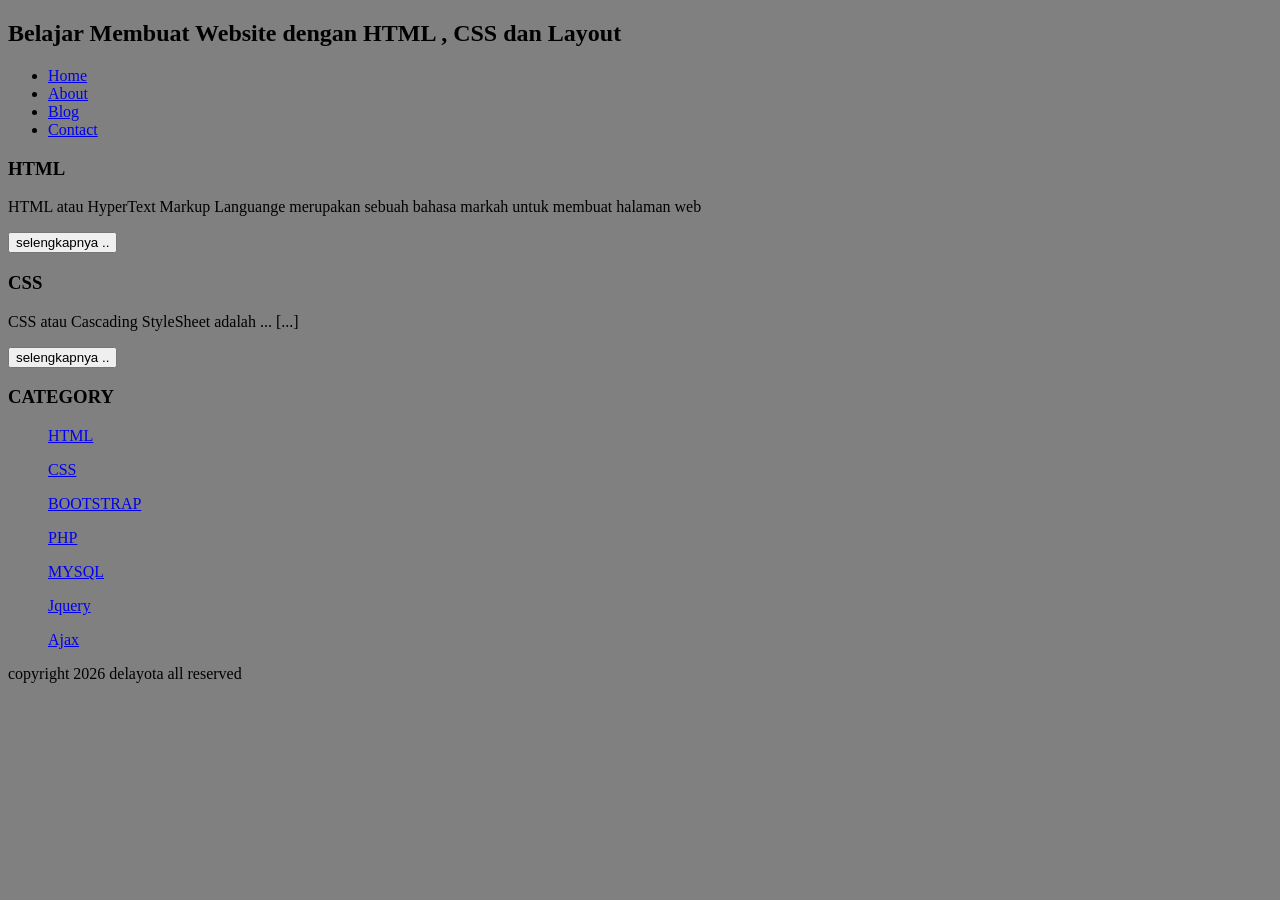
==== index.html @ 62d73e68 "Add files via upload" ====
<!Doctype HTML>
<html>
  <head>
    <title> bening's Page </title>
  <head>
     <title>Delayota</title>
     <link rel="stylesheet" href="style.css">
  </head>
           <h2>Belajar Membuat Website dengan HTML , CSS dan Layout</h2>
                 <ul>
                         <li><a href="#">Home</a></li>
                         <li><a href="#">About</a></li>
                         <li><a href="#">Blog</a></li>
                         <li><a href="#">Contact</a></li>
                 </ul>
                         <h3>HTML</h3>
                         <p>HTML atau HyperText Markup Languange merupakan sebuah bahasa markah untuk membuat halaman web </p>
                         <button >selengkapnya ..</button>

                         <h3>CSS</h3>
                         <p>CSS atau Cascading StyleSheet adalah ... [...]</p>
                         <button >selengkapnya ..</button>
                 </ul>
    
                 <h3>CATEGORY</h3>
                 <ul> 
                         <p><a href="#" >HTML</a></p>
                         <p><a href="#" >CSS</a></p>
                         <p><a href="#" >BOOTSTRAP</a></p>
                         <p><a href="#" >PHP</a></p>
                         <p><a href="#" >MYSQL</a></p>
                         <p><a href="#" >Jquery</a></p>
                         <p><a href="#" >Ajax</a></p>
                 </ul>
                         <p>copyright 2026 delayota all reserved</p>
---- style.css ----
body
{
 background-color:grey;
}
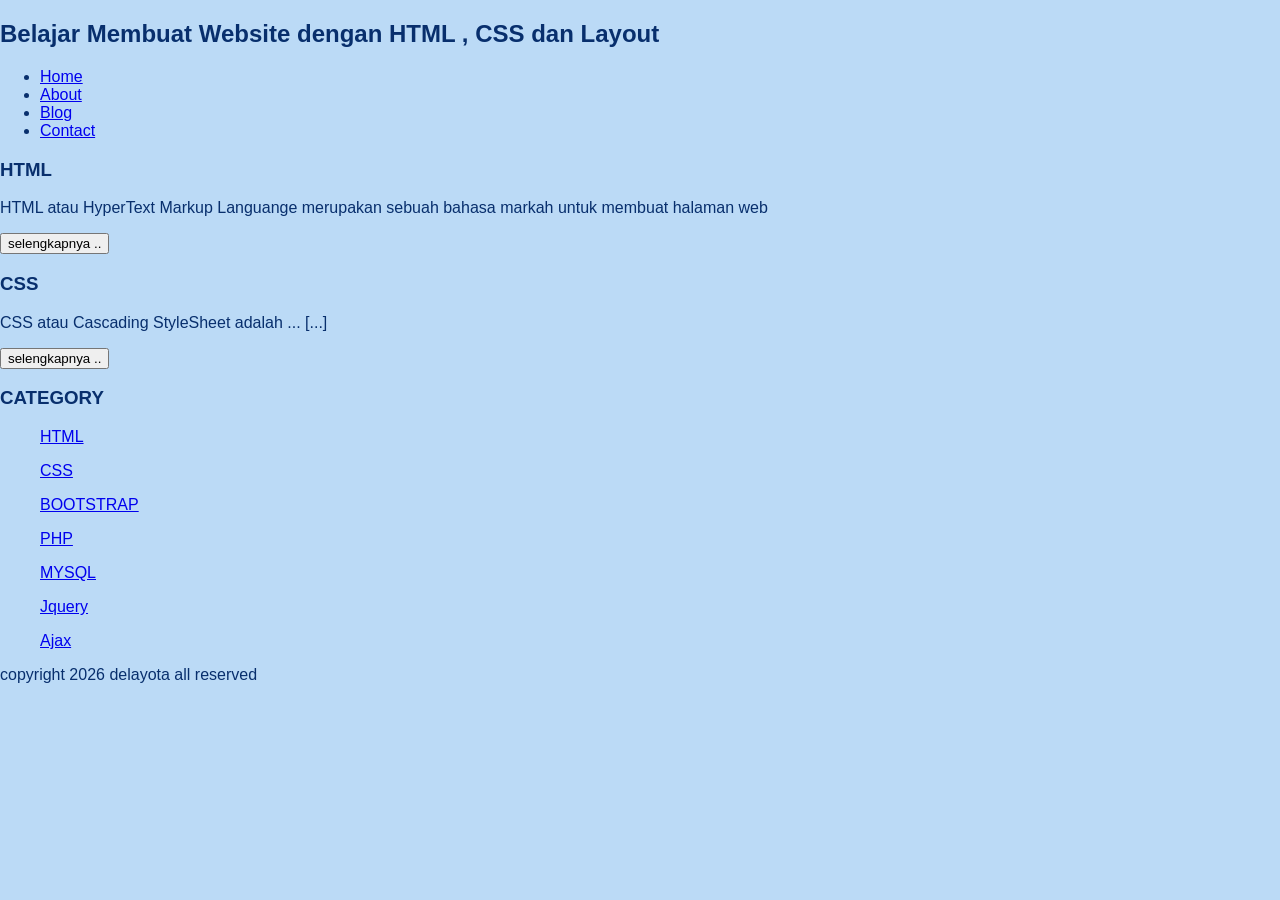
==== commit afdcd939: "Update index.html" ====
--- a/index.html
+++ b/index.html
@@ -1,12 +1,17 @@
 <!Doctype HTML>
 <html>
   <head>
-    <title> bening's Page </title>
+    <title> Nindya's Page </title>
   <head>
      <title>Delayota</title>
      <link rel="stylesheet" href="style.css">
   </head>
+  <body>
+
+          <div clas="header">
            <h2>Belajar Membuat Website dengan HTML , CSS dan Layout</h2>
+          </div>
+    
                  <ul>
                          <li><a href="#">Home</a></li>
                          <li><a href="#">About</a></li>
@@ -32,4 +37,6 @@
                          <p><a href="#" >Jquery</a></p>
                          <p><a href="#" >Ajax</a></p>
                  </ul>
-                         <p>copyright 2026 delayota all reserved</p>+
+                         <p>copyright 2026 delayota all reserved</p>
+
--- a/style.css
+++ b/style.css
@@ -1,4 +1,19 @@
-body
-{
- background-color:grey;
-}+body{
+    background:#BBDAF6;
+    color:#082F6D;
+    width:100%;
+    font-family:sans-serif;
+    margin:0 auto;
+}
+
+.header{
+    width:90%;
+    margin:auto;
+    height:120px;
+    line-height:120px;
+    background:#7AA6D7;
+    color:#082F6D;
+}
+
+
+
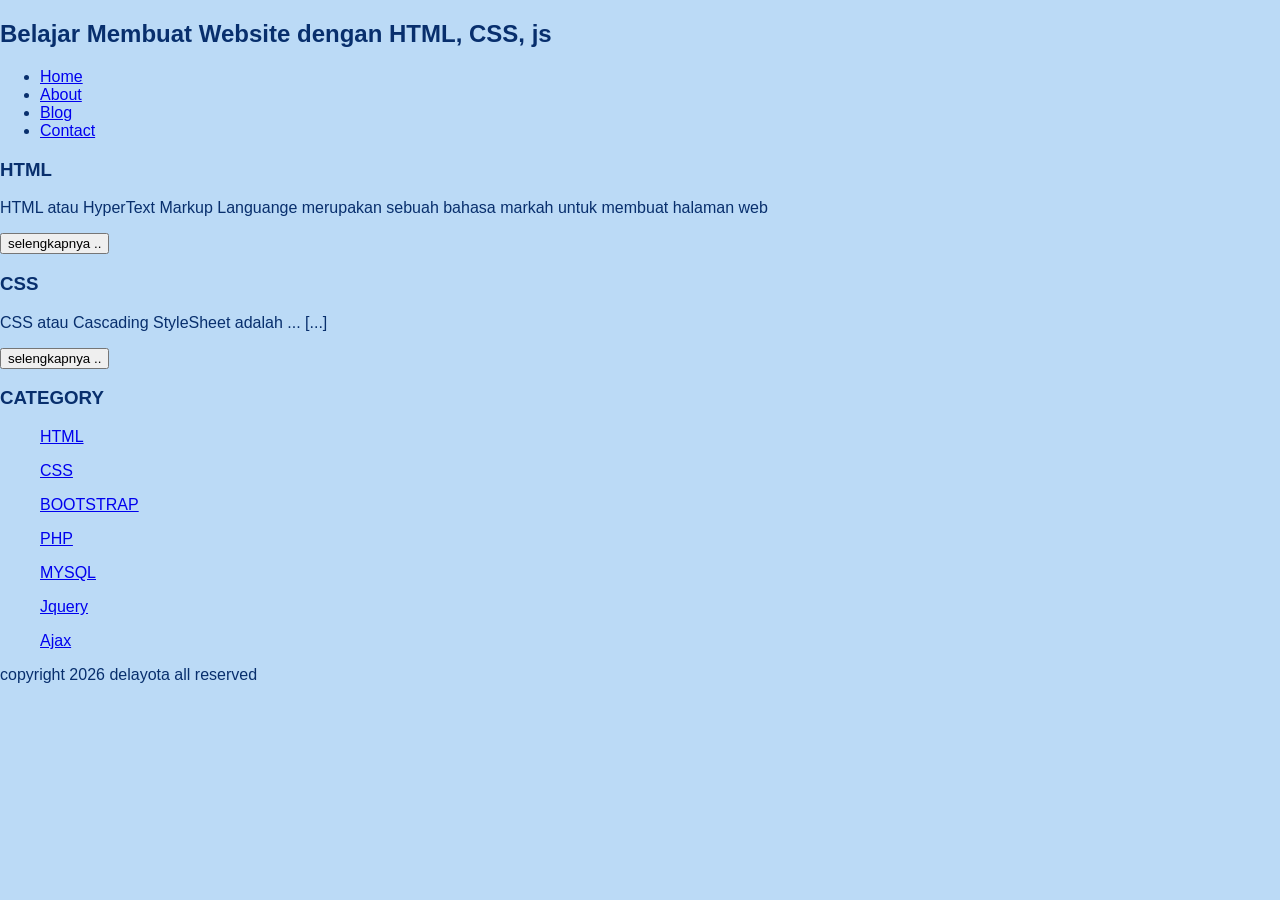
==== commit d991a2c3: "Update index.html" ====
--- a/index.html
+++ b/index.html
@@ -9,7 +9,7 @@
   <body>
 
           <div clas="header">
-           <h2>Belajar Membuat Website dengan HTML , CSS dan Layout</h2>
+           <h2>Belajar Membuat Website dengan HTML, CSS, js</h2>
           </div>
     
                  <ul>
@@ -40,3 +40,4 @@
 
                          <p>copyright 2026 delayota all reserved</p>
 
+
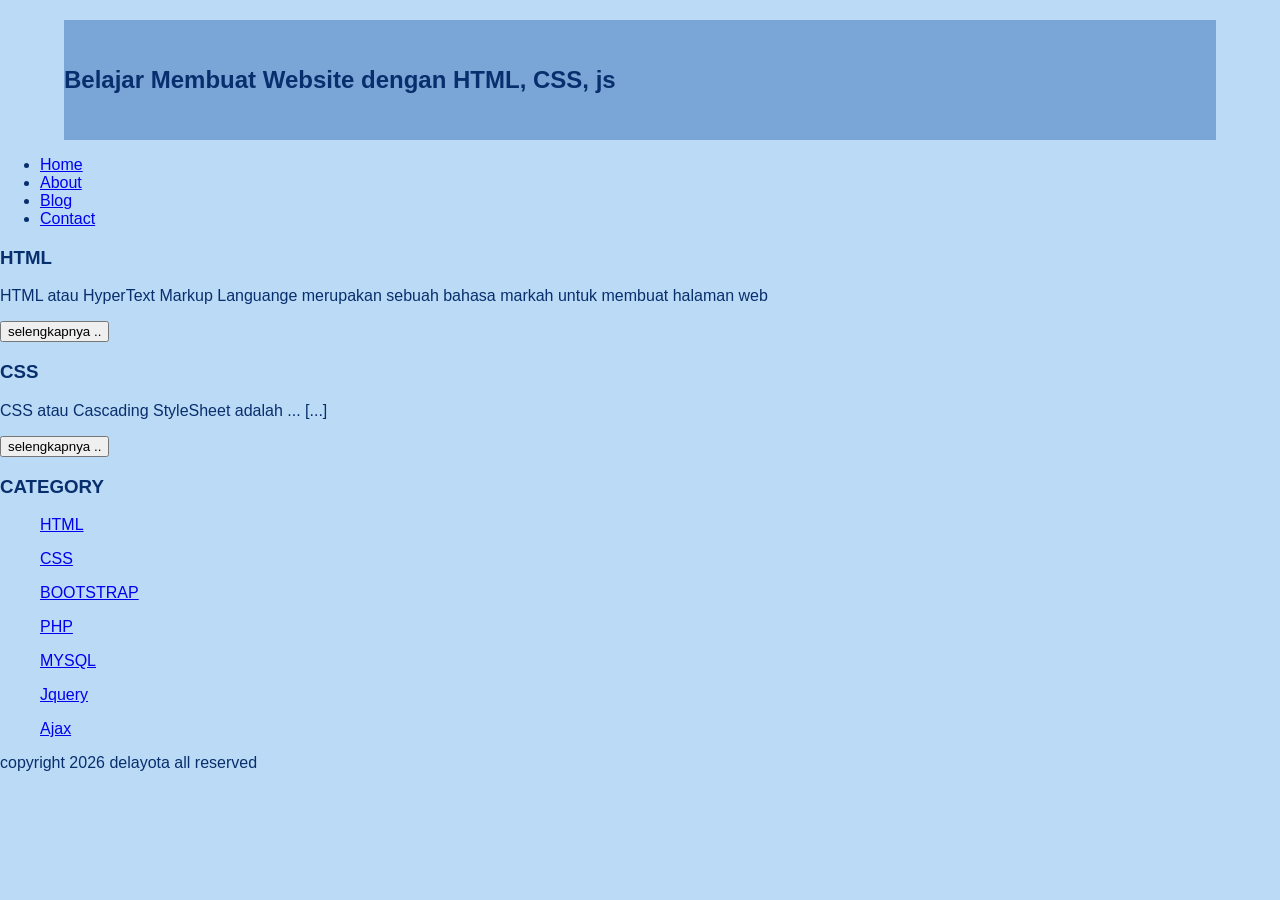
==== commit c3a96595: "Update index.html" ====
--- a/index.html
+++ b/index.html
@@ -8,7 +8,7 @@
   </head>
   <body>
 
-          <div clas="header">
+          <div class="header">
            <h2>Belajar Membuat Website dengan HTML, CSS, js</h2>
           </div>
     
@@ -39,5 +39,8 @@
                  </ul>
 
                          <p>copyright 2026 delayota all reserved</p>
+                 </body>
+                 </html>
 
 
+
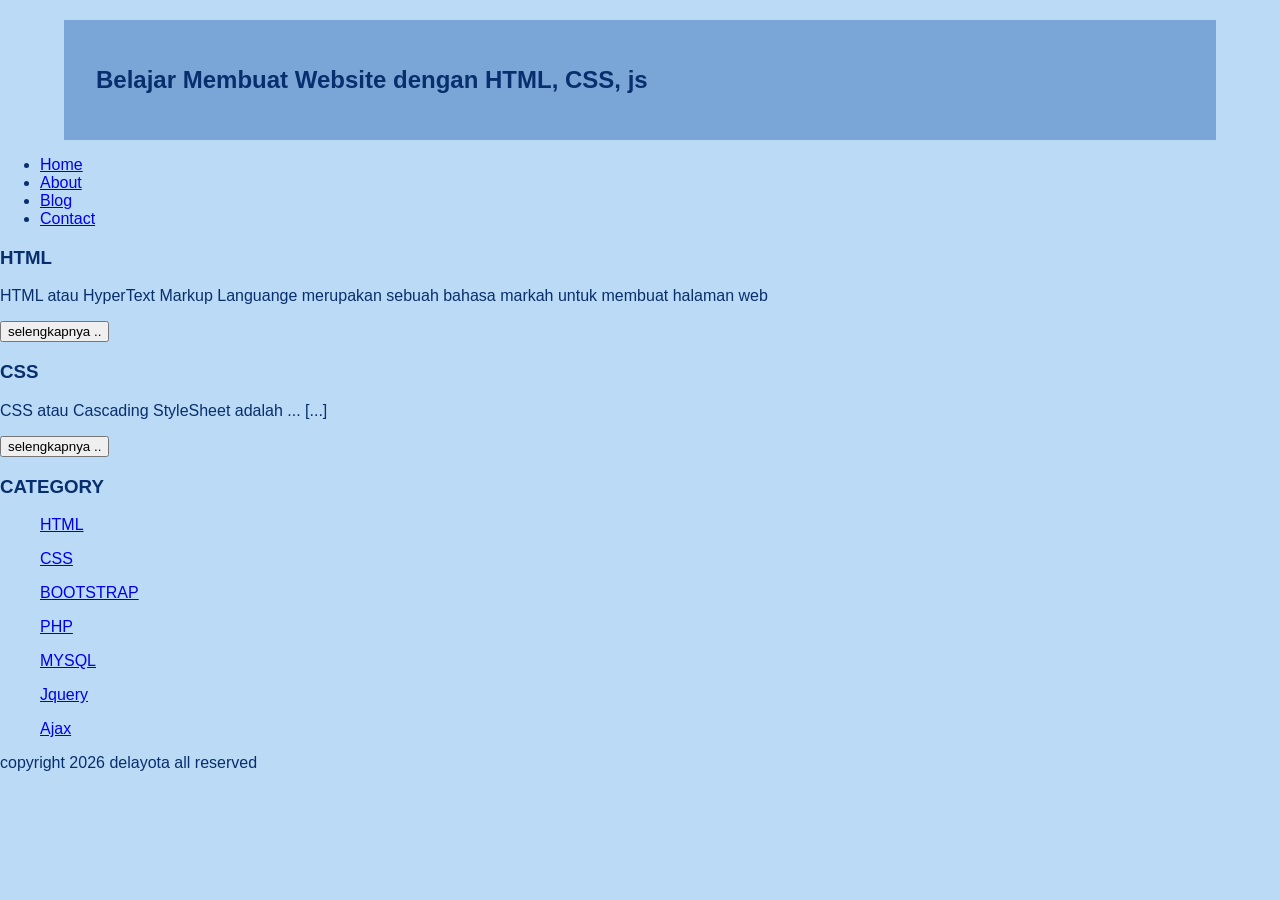
==== commit f2469251: "Update index.html" ====
--- a/index.html
+++ b/index.html
@@ -9,7 +9,9 @@
   <body>
 
           <div class="header">
-           <h2>Belajar Membuat Website dengan HTML, CSS, js</h2>
+              <div class="jarak">
+                <h2>Belajar Membuat Website dengan HTML, CSS, js</h2>
+              </div>
           </div>
     
                  <ul>
@@ -44,3 +46,4 @@
 
 
 
+
--- a/style.css
+++ b/style.css
@@ -15,5 +15,18 @@
     color:#082F6D;
 }
 
+.jarak{
+    padding:0 2pc;
+}
+
+.menu{
+    background-color:#BBDAF6;
+    height:50px;
+    line-height:50px;
+    position:relative;
+    width:90%;
+    margin:0 auto;
+    padding:0 auto;
+}
 
 
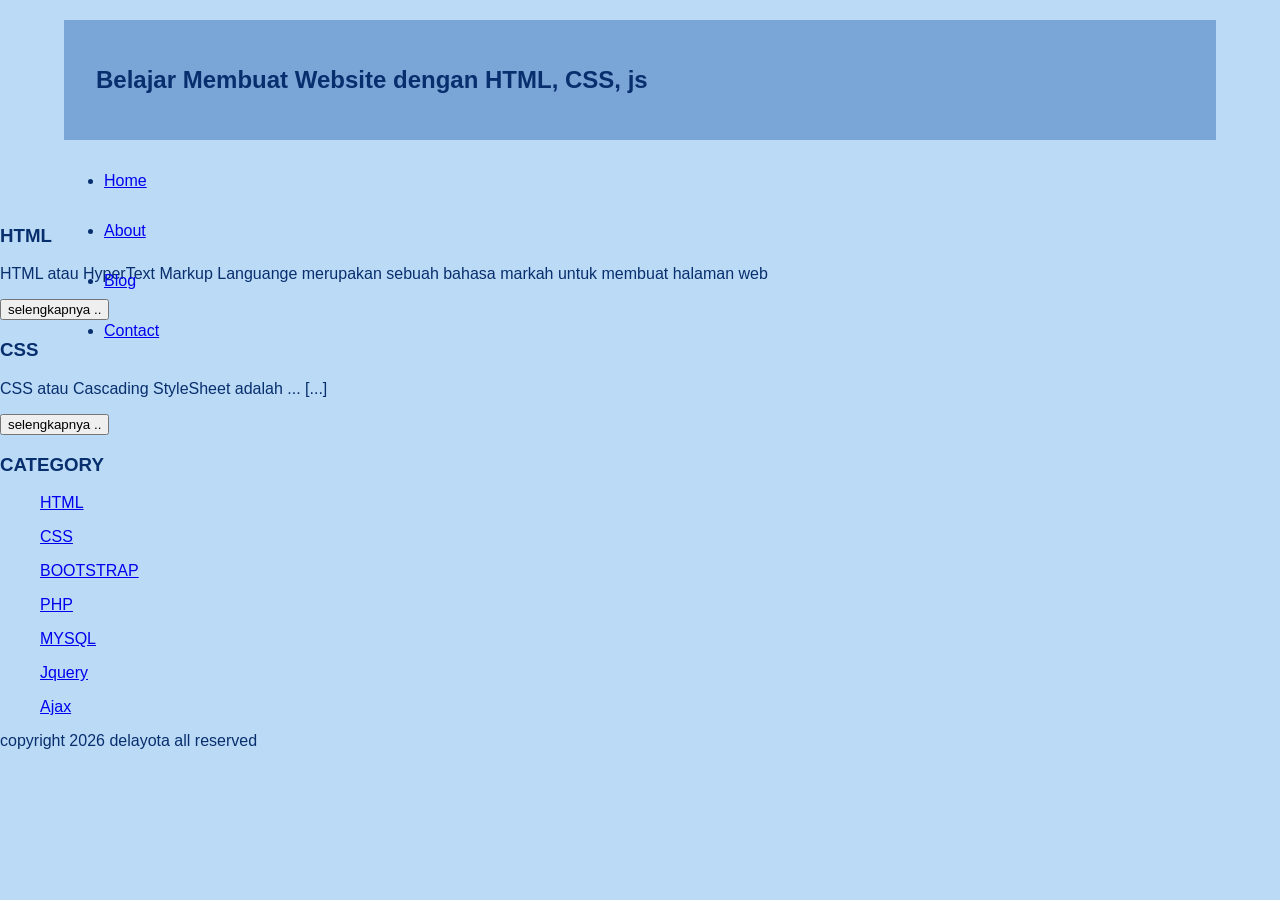
==== commit 586e20b0: "Update index.html" ====
--- a/index.html
+++ b/index.html
@@ -13,13 +13,14 @@
                 <h2>Belajar Membuat Website dengan HTML, CSS, js</h2>
               </div>
           </div>
-    
+         <div class="menu">
                  <ul>
                          <li><a href="#">Home</a></li>
                          <li><a href="#">About</a></li>
                          <li><a href="#">Blog</a></li>
                          <li><a href="#">Contact</a></li>
                  </ul>
+         </div>
                          <h3>HTML</h3>
                          <p>HTML atau HyperText Markup Languange merupakan sebuah bahasa markah untuk membuat halaman web </p>
                          <button >selengkapnya ..</button>
@@ -47,3 +48,4 @@
 
 
 
+
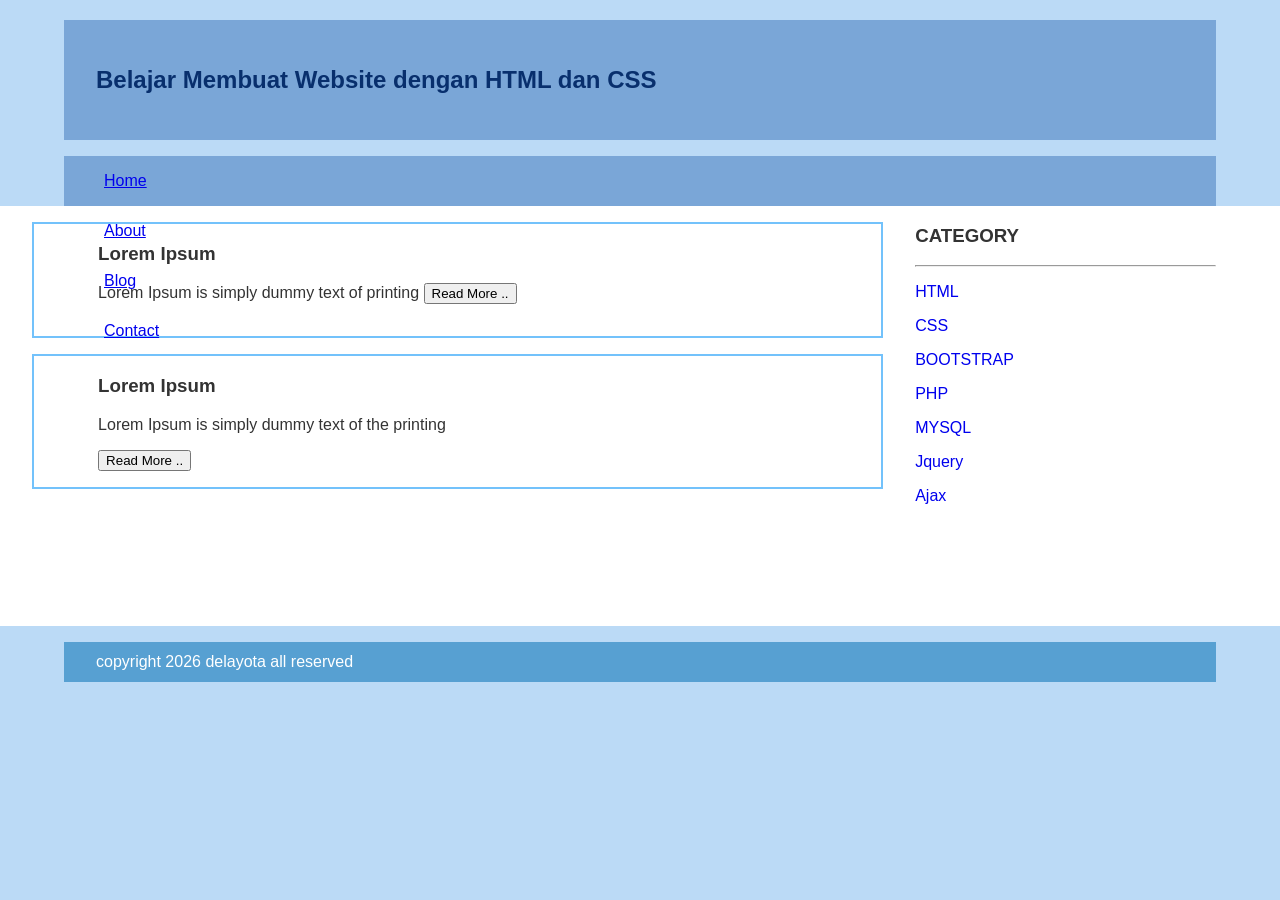
==== commit 68c1970b: "Update index.html" ====
--- a/index.html
+++ b/index.html
@@ -10,7 +10,7 @@
 
           <div class="header">
               <div class="jarak">
-                <h2>Belajar Membuat Website dengan HTML, CSS, js</h2>
+                <h2>Belajar Membuat Website dengan HTML dan CSS</h2>
               </div>
           </div>
          <div class="menu">
@@ -21,31 +21,53 @@
                          <li><a href="#">Contact</a></li>
                  </ul>
          </div>
-                         <h3>HTML</h3>
-                         <p>HTML atau HyperText Markup Languange merupakan sebuah bahasa markah untuk membuat halaman web </p>
-                         <button >selengkapnya ..</button>
-
-                         <h3>CSS</h3>
-                         <p>CSS atau Cascading StyleSheet adalah ... [...]</p>
-                         <button >selengkapnya ..</button>
-                 </ul>
-    
-                 <h3>CATEGORY</h3>
-                 <ul> 
-                         <p><a href="#" >HTML</a></p>
-                         <p><a href="#" >CSS</a></p>
-                         <p><a href="#" >BOOTSTRAP</a></p>
-                         <p><a href="#" >PHP</a></p>
-                         <p><a href="#" >MYSQL</a></p>
-                         <p><a href="#" >Jquery</a></p>
-                         <p><a href="#" >Ajax</a></p>
-                 </ul>
-
+        <div class="content">
+                <div class="jarak">
+                        <!-- kiri -->
+                        <div class="kiri">
+                                <!-- blog -->
+                                <div class="border">
+                                        <div class="jarak">
+                                                <h3>Lorem Ipsum</h3>
+                                                <p>Lorem Ipsum is simply dummy text of printing
+                                                <button class="btn">Read More ..</button>
+                                        </div>
+                                </div>
+                                <!-- end blog -->
+                                <!-- blog -->
+                                <div class="border">
+                                        <div class="jarak">
+                                                <h3>Lorem Ipsum</h3>
+                                                <p>Lorem Ipsum is simply dummy text of the printing</p>
+                                                <button class="btn">Read More ..</button>
+                                        </div>
+                                </div>
+                                <!-- endblog -->
+                          </div>
+                          <!-- kiri -->
+                          <!-- kanan -->
+                          <div class="kanan">
+                                  <div class="jarak">
+                                          <h3>CATEGORY</h3>
+                                          <hr/> 
+                                          <p><a href="#" class="undecor">HTML</a></p>
+                                          <p><a href="#" class="undecor">CSS</a></p>
+                                          <p><a href="#" class="undecor">BOOTSTRAP</a></p>
+                                          <p><a href="#" class="undecor">PHP</a></p>
+                                          <p><a href="#" class="undecor">MYSQL</a></p>
+                                          <p><a href="#" class="undecor">Jquery</a></p>
+                                          <p><a href="#" class="undecor">Ajax</a></p>
+                                  </div>
+                          </div>
+                          <!-- kanan -->
+                  </div>
+         </div>
+         <div class="footer">
+                 <div class="jarak">
                          <p>copyright 2026 delayota all reserved</p>
-                 </body>
-                 </html>
+                 </div>
+         </div>
 
 
 
 
-
--- a/style.css
+++ b/style.css
@@ -20,7 +20,7 @@
 }
 
 .menu{
-    background-color:#BBDAF6;
+    background-color:#7AA6D7;
     height:50px;
     line-height:50px;
     position:relative;
@@ -29,4 +29,57 @@
     padding:0 auto;
 }
 
+.menu ul {
+    list-style:none;
+}
 
+.content{
+    width:90%
+    margin:auto;
+    height:420px;
+    padding:0.1px;
+    background:#fff;
+    color:#333;
+}
+
+.border{
+    border:2px solid #73C2FB;
+    margin-top:1pc;
+    padding-bottom:1pc;
+    padding-left:2pc;
+    padding-right:2pc;
+}
+
+.kiri{
+    width:70%;
+    float:left;
+    margin:auto;
+    background:#fff;
+    height:420px;
+}
+
+.kanan{
+    width:30%;
+    float:left;
+    margin:auto;
+    background:#fff;
+    height:420px;
+}
+
+.undecor{
+    text-decoration:none;
+}
+
+
+.footer{
+    width:90%;
+    margin:auto;
+    height:40px;
+    line-height:40px;
+    background:#57A0D2;
+    color:#fff;
+    margin-bottom:  1pc;
+}
+    
+
+
